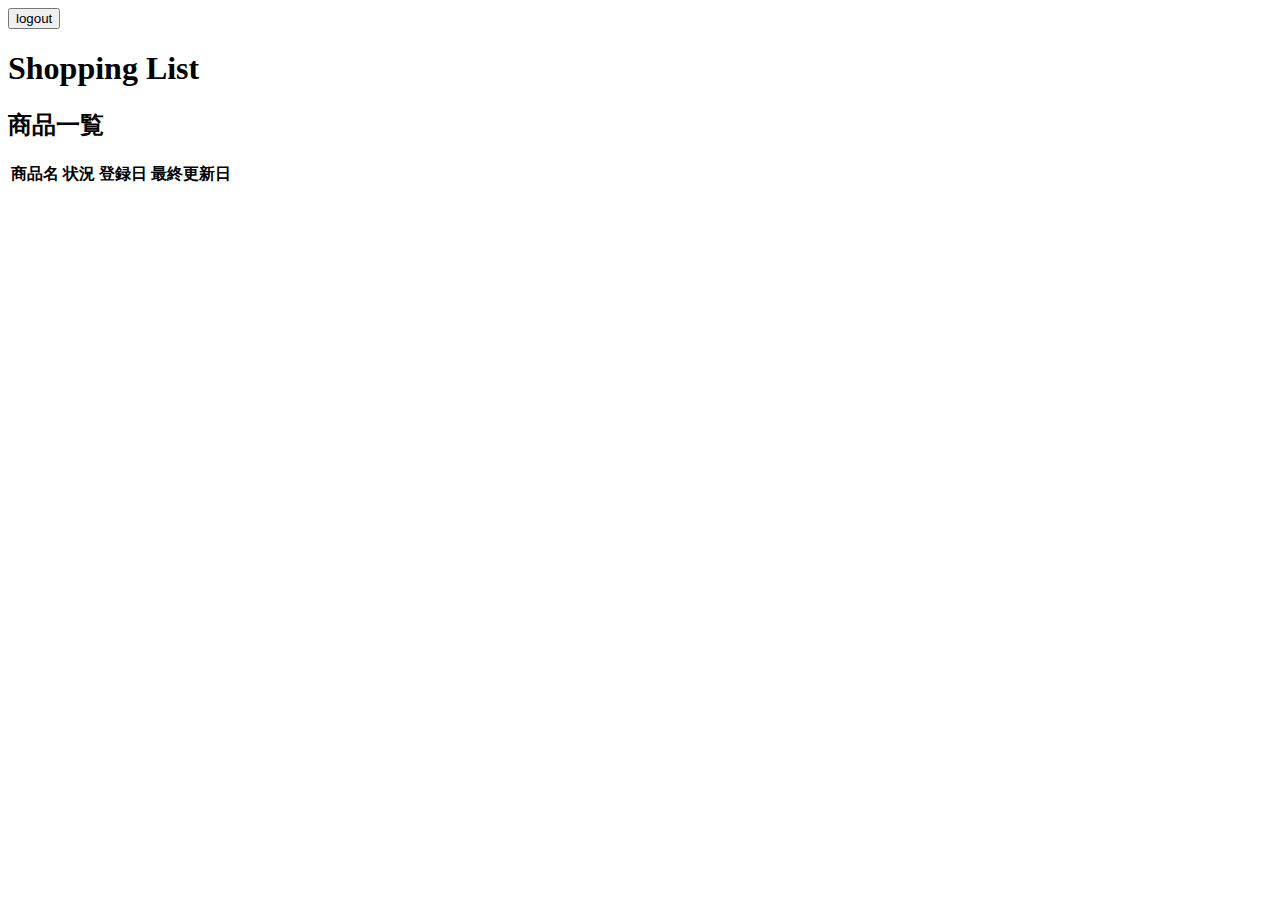
==== web/src/main/resources/templates/dashboard/index.html @ fecc979a "商品一覧をダッシュボードに表示できるようにした" ====
<!DOCTYPE html>
<html xmlns:th="http://www.thymeleaf.org">
<head>
<meta charset="UTF-8">
<title>Insert title here</title>
</head>
<body>
  <form method="post" th:action="@{/logout}">
    <input type="submit" value="logout">
  </form>
  <h1>Shopping List</h1>
  <h2>商品一覧</h2>
  <table>
    <thead>
      <tr>
        <th>商品名</th>
        <th>状況</th>
        <th>登録日</th>
        <th>最終更新日</th>
      </tr>
    </thead>
    <tbody>
      <tr th:each="product: ${products}">
        <td th:text="${product.name}"></td>
        <td th:text="${product.status}"></td>
        <td th:text="${product.createdAt}"></td>
        <td th:text="${product.updatedAt}"></td>
      </tr>
    </tbody>
  </table>
</body>
</html>
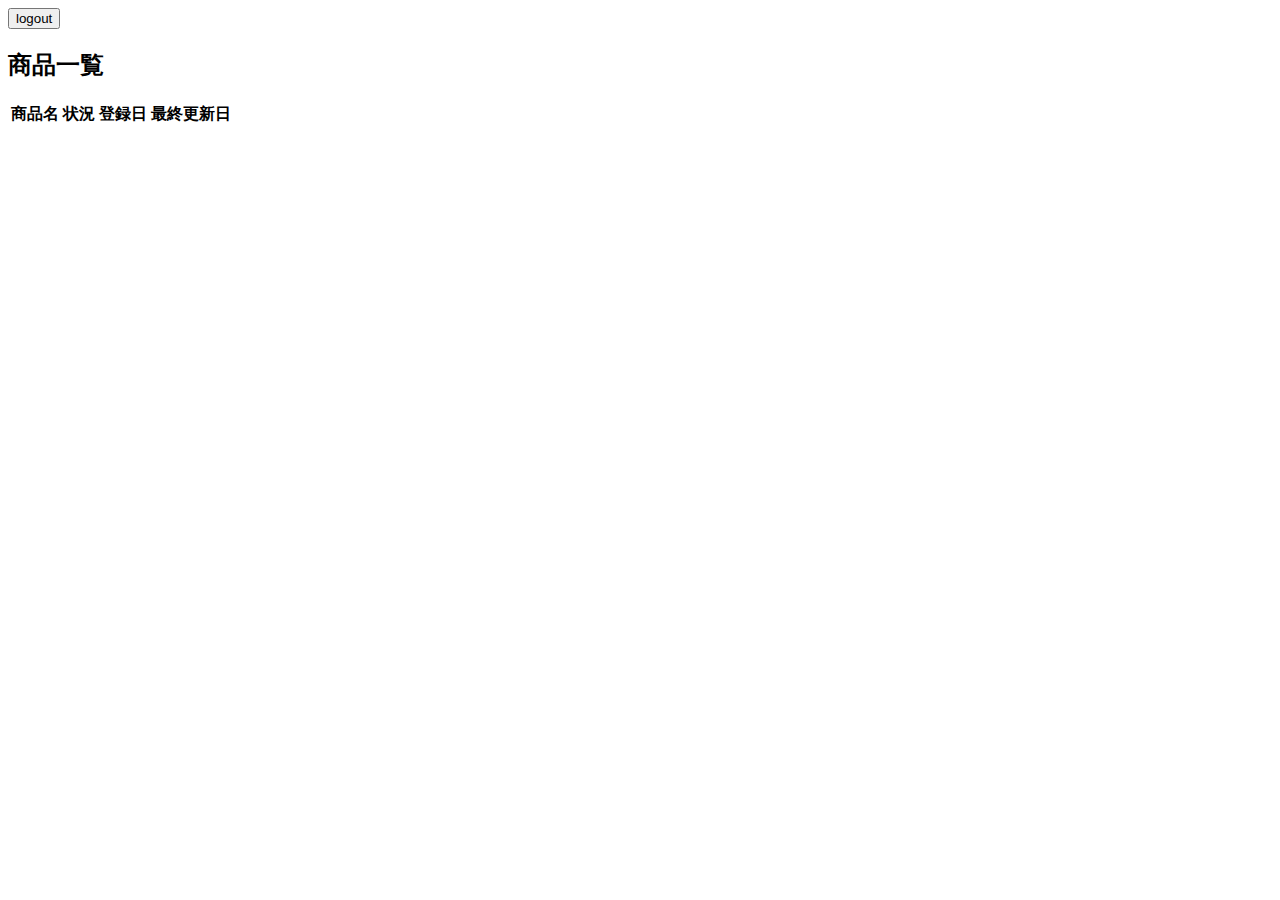
==== commit 856c4985: "layoutの共通化を行った" ====
--- a/web/src/main/resources/templates/dashboard/index.html
+++ b/web/src/main/resources/templates/dashboard/index.html
@@ -1,32 +1,37 @@
 <!DOCTYPE html>
-<html xmlns:th="http://www.thymeleaf.org">
+<html xmlns:th="http://www.thymeleaf.org"
+  xmlns:layout="http://www.ultraq.net.nz/thymeleaf/layout"
+  layout:decorate="~{layout}">
 <head>
 <meta charset="UTF-8">
-<title>Insert title here</title>
+<title>ShoppingList DashBoard</title>
 </head>
 <body>
-  <form method="post" th:action="@{/logout}">
-    <input type="submit" value="logout">
-  </form>
-  <h1>Shopping List</h1>
-  <h2>商品一覧</h2>
-  <table>
-    <thead>
-      <tr>
-        <th>商品名</th>
-        <th>状況</th>
-        <th>登録日</th>
-        <th>最終更新日</th>
-      </tr>
-    </thead>
-    <tbody>
-      <tr th:each="product: ${products}">
-        <td th:text="${product.name}"></td>
-        <td th:text="${product.status}"></td>
-        <td th:text="${product.createdAt}"></td>
-        <td th:text="${product.updatedAt}"></td>
-      </tr>
-    </tbody>
-  </table>
+  <div layout:decorator="layout">
+    <div layout:fragment="content">
+      <form method="post" th:action="@{/logout}">
+        <input type="submit" value="logout">
+      </form>
+      <h2>商品一覧</h2>
+      <table>
+        <thead>
+          <tr>
+            <th>商品名</th>
+            <th>状況</th>
+            <th>登録日</th>
+            <th>最終更新日</th>
+          </tr>
+        </thead>
+        <tbody>
+          <tr th:each="product: ${products}">
+            <td th:text="${product.getName()}"></td>
+            <td th:text="${product.getStatus()}"></td>
+            <td th:text="${product.getCreatedAt()}"></td>
+            <td th:text="${product.getUpdatedAt()}"></td>
+          </tr>
+        </tbody>
+      </table>
+    </div>
+  </div>
 </body>
 </html>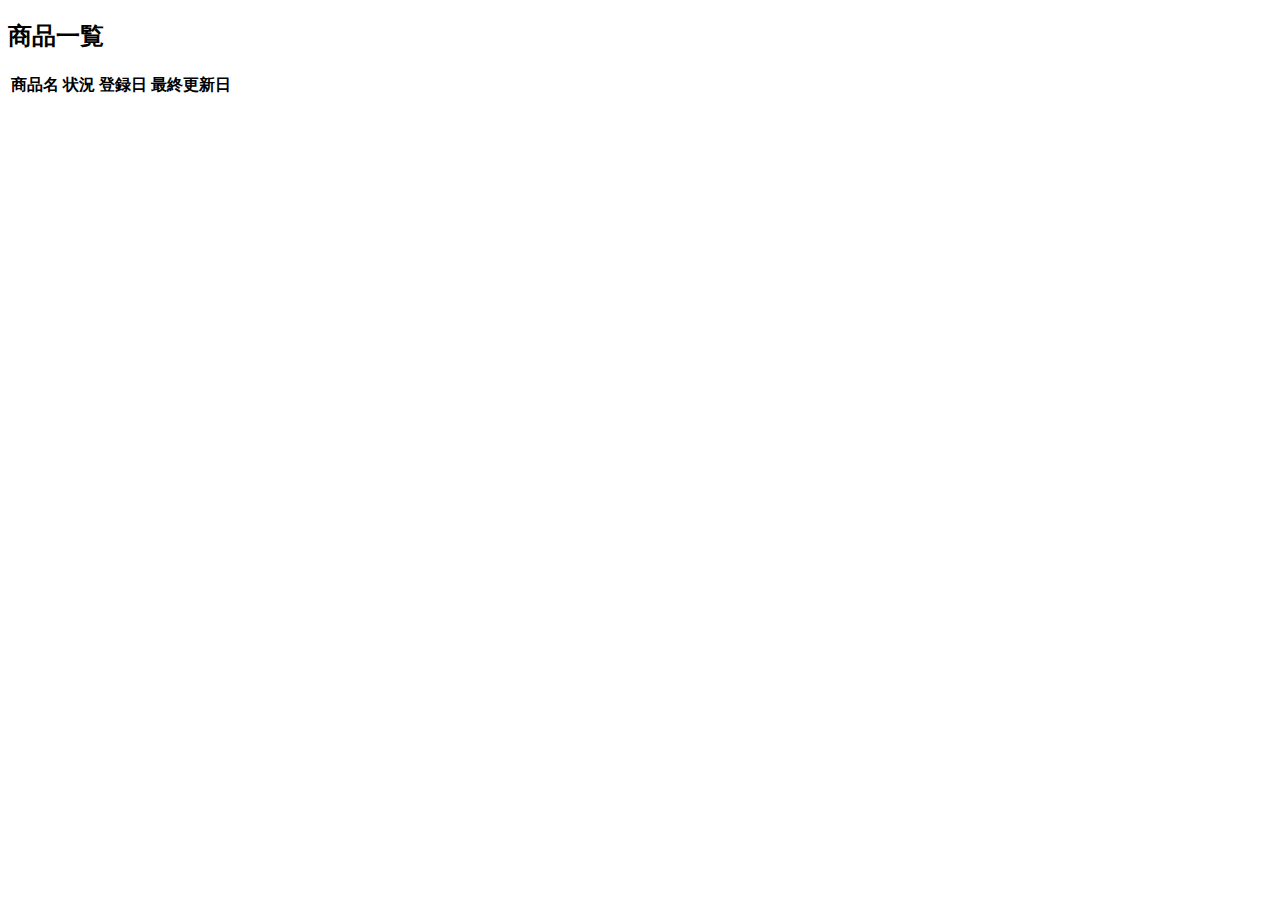
==== commit 71d61f00: "UIを構築した" ====
--- a/web/src/main/resources/templates/dashboard/index.html
+++ b/web/src/main/resources/templates/dashboard/index.html
@@ -9,11 +9,8 @@
 <body>
   <div layout:decorator="layout">
     <div layout:fragment="content">
-      <form method="post" th:action="@{/logout}">
-        <input type="submit" value="logout">
-      </form>
-      <h2>商品一覧</h2>
-      <table>
+      <h2 class="title">商品一覧</h2>
+      <table class="table is-responsive">
         <thead>
           <tr>
             <th>商品名</th>
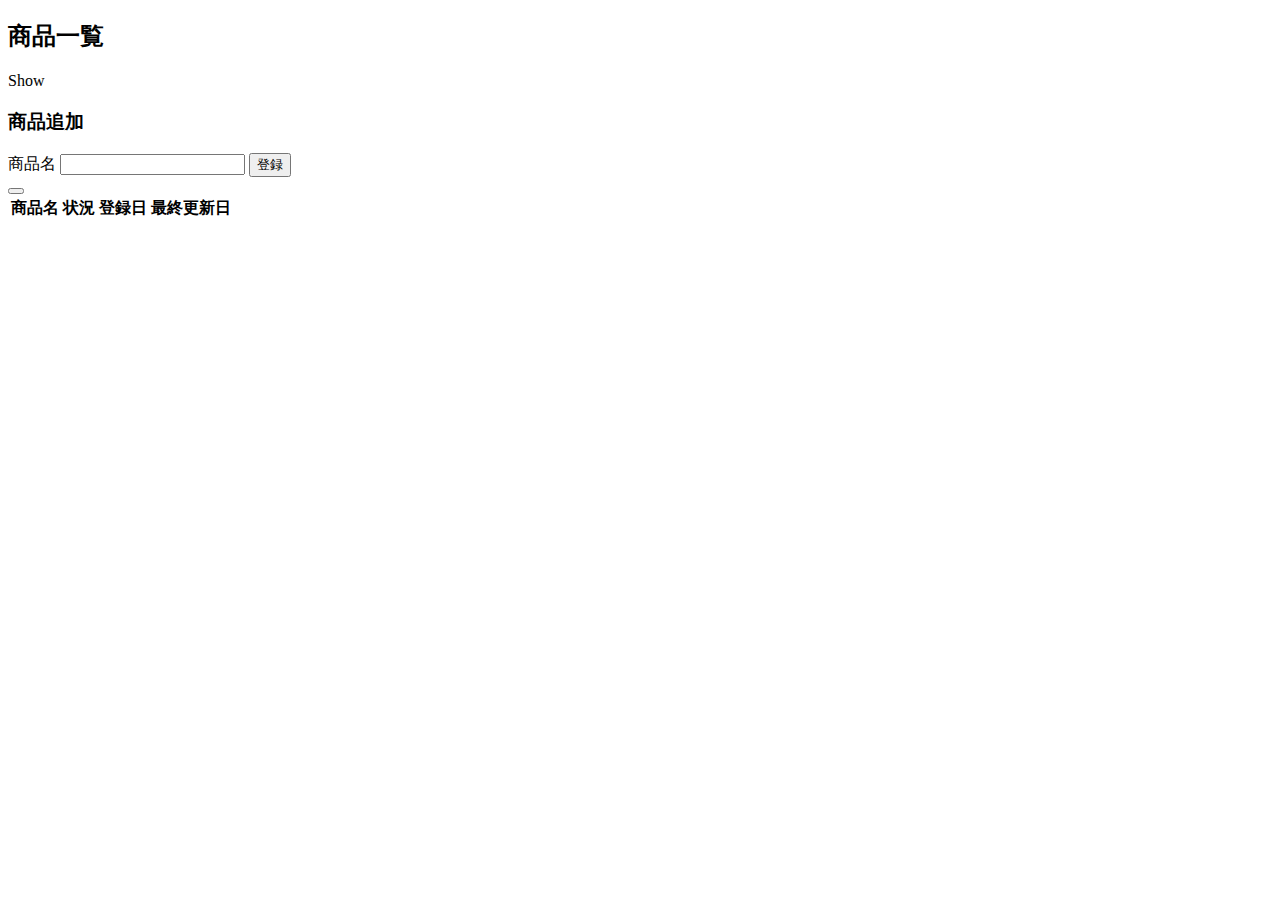
==== commit 6515afeb: "modalを作成した" ====
--- a/web/src/main/resources/templates/dashboard/index.html
+++ b/web/src/main/resources/templates/dashboard/index.html
@@ -1,34 +1,49 @@
 <!DOCTYPE html>
 <html xmlns:th="http://www.thymeleaf.org"
-  xmlns:layout="http://www.ultraq.net.nz/thymeleaf/layout"
-  layout:decorate="~{layout}">
-<head>
-<meta charset="UTF-8">
-<title>ShoppingList DashBoard</title>
-</head>
-<body>
-  <div layout:decorator="layout">
-    <div layout:fragment="content">
-      <h2 class="title">商品一覧</h2>
-      <table class="table is-responsive">
-        <thead>
-          <tr>
-            <th>商品名</th>
-            <th>状況</th>
-            <th>登録日</th>
-            <th>最終更新日</th>
-          </tr>
-        </thead>
-        <tbody>
-          <tr th:each="product: ${products}">
-            <td th:text="${product.getName()}"></td>
-            <td th:text="${product.getStatus()}"></td>
-            <td th:text="${product.getCreatedAt()}"></td>
-            <td th:text="${product.getUpdatedAt()}"></td>
-          </tr>
-        </tbody>
-      </table>
+      xmlns:layout="http://www.ultraq.net.nz/thymeleaf/layout"
+      layout:decorate="~{layout}">
+  <head>
+    <meta charset="UTF-8">
+    <title>ShoppingList DashBoard</title>
+  </head>
+  <body>
+    <div layout:decorator="layout">
+      <div layout:fragment="content">
+        <h2 class="title">商品一覧</h2>
+        <a class="button is-small is-primary" id="show_action">Show</a></td>
+        <div class="modal" id="modal">
+          <div class="modal-background"></div>
+          <div class="modal-content">
+            <div class="notification is-white">
+              <h3>商品追加</h3>
+              <form method="post" th:action="@{/product/create}">
+                <label>商品名</label>
+                <input type="text" class="input" required>
+                <input type="submit" value="登録" class="button is-primary">
+              </form>
+            </div>
+          </div>
+          <button class="modal-close is-large" aria-label="close" id="close_action"></button>
+        </div>
+        <table class="table is-responsive">
+          <thead>
+            <tr>
+              <th>商品名</th>
+              <th>状況</th>
+              <th>登録日</th>
+              <th>最終更新日</th>
+            </tr>
+          </thead>
+          <tbody>
+            <tr th:each="product: ${products}">
+              <td th:text="${product.getName()}"></td>
+              <td th:text="${product.getStatus()}"></td>
+              <td th:text="${product.getCreatedAt()}"></td>
+              <td th:text="${product.getUpdatedAt()}"></td>
+            </tr>
+          </tbody>
+        </table>
+      </div>
     </div>
-  </div>
-</body>
-</html>+  </body>
+</html>
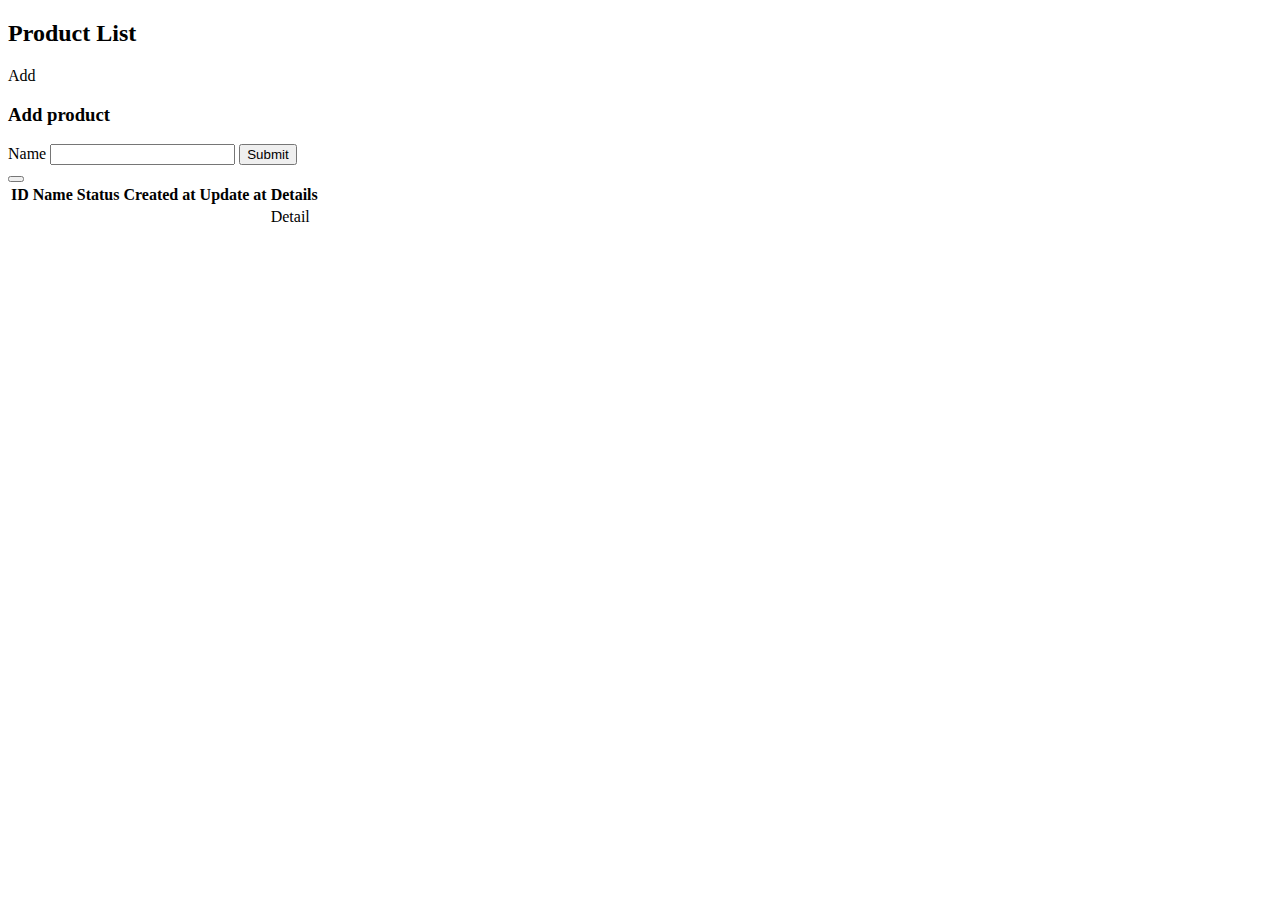
==== commit 8ae309a4: "詳細ページを作成した" ====
--- a/web/src/main/resources/templates/dashboard/index.html
+++ b/web/src/main/resources/templates/dashboard/index.html
@@ -9,40 +9,45 @@
   <body>
     <div layout:decorator="layout">
       <div layout:fragment="content">
-        <h2 class="title">商品一覧</h2>
-        <a class="button is-small is-primary" id="show_action">Show</a></td>
-        <div class="modal" id="modal">
+        <h2 class="title">Product List</h2>
+        <a class="button is-small is-primary" id="create-action">Add</a>
+        <div class="modal" id="create-modal">
           <div class="modal-background"></div>
           <div class="modal-content">
             <div class="notification is-white">
-              <h3>商品追加</h3>
+              <h3>Add product</h3>
               <form method="post" th:action="@{/product/create}">
-                <label>商品名</label>
-                <input type="text" class="input" required>
-                <input type="submit" value="登録" class="button is-primary">
+                <label>Name</label>
+                <input type="text" name="name" class="input" required>
+                <input type="submit" value="Submit" class="button is-primary">
               </form>
             </div>
           </div>
-          <button class="modal-close is-large" aria-label="close" id="close_action"></button>
+          <button class="modal-close is-large" aria-label="close" id="close-create-action"></button>
         </div>
         <table class="table is-responsive">
           <thead>
             <tr>
-              <th>商品名</th>
-              <th>状況</th>
-              <th>登録日</th>
-              <th>最終更新日</th>
+              <th>ID</th>
+              <th>Name</th>
+              <th>Status</th>
+              <th>Created at</th>
+              <th>Update at</th>
+              <th>Details</th>
             </tr>
           </thead>
           <tbody>
             <tr th:each="product: ${products}">
+              <td th:text="${product.getId()}"></td>
               <td th:text="${product.getName()}"></td>
               <td th:text="${product.getStatus()}"></td>
               <td th:text="${product.getCreatedAt()}"></td>
               <td th:text="${product.getUpdatedAt()}"></td>
+              <td><a th:href="@{/dashboard/{id}(id=${product.getId()})}" class="button is-small is-info">Detail</a></td>
             </tr>
           </tbody>
         </table>
+        <script src="/javascript/modal.js" th:src="@{/javascript/modal.js}"></script>
       </div>
     </div>
   </body>
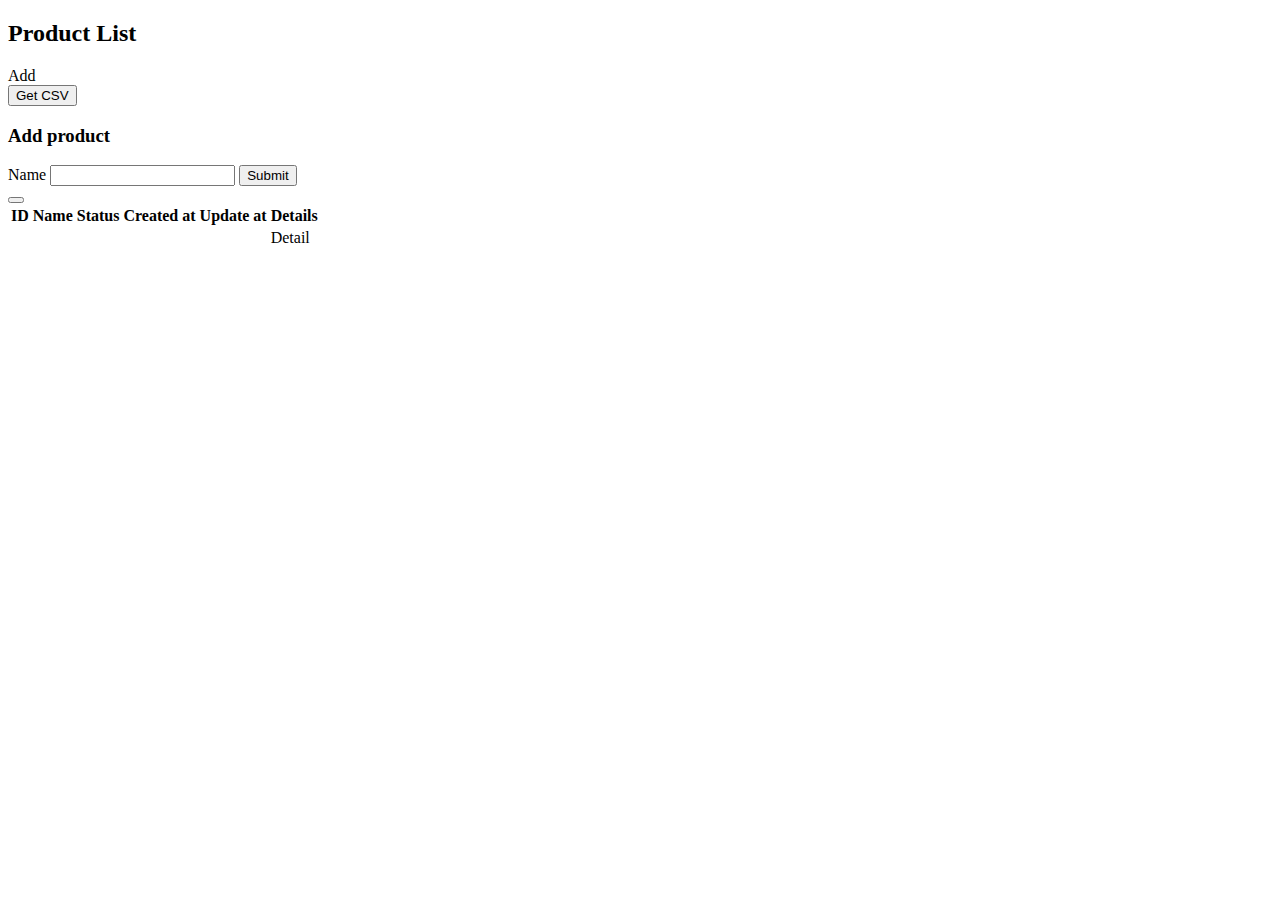
==== commit 1b883cdd: "CSVファイルをダウンロードする機能を実装した" ====
--- a/web/src/main/resources/templates/dashboard/index.html
+++ b/web/src/main/resources/templates/dashboard/index.html
@@ -10,7 +10,10 @@
     <div layout:decorator="layout">
       <div layout:fragment="content">
         <h2 class="title">Product List</h2>
-        <a class="button is-small is-primary" id="create-action">Add</a>
+        <a class="button is-primary" id="create-action">Add</a>
+        <form method="post" th:action="@{/download/csv}" class="csv-form">
+          <input type="submit" value="Get CSV" class="button is-info">
+        </form>
         <div class="modal" id="create-modal">
           <div class="modal-background"></div>
           <div class="modal-content">
